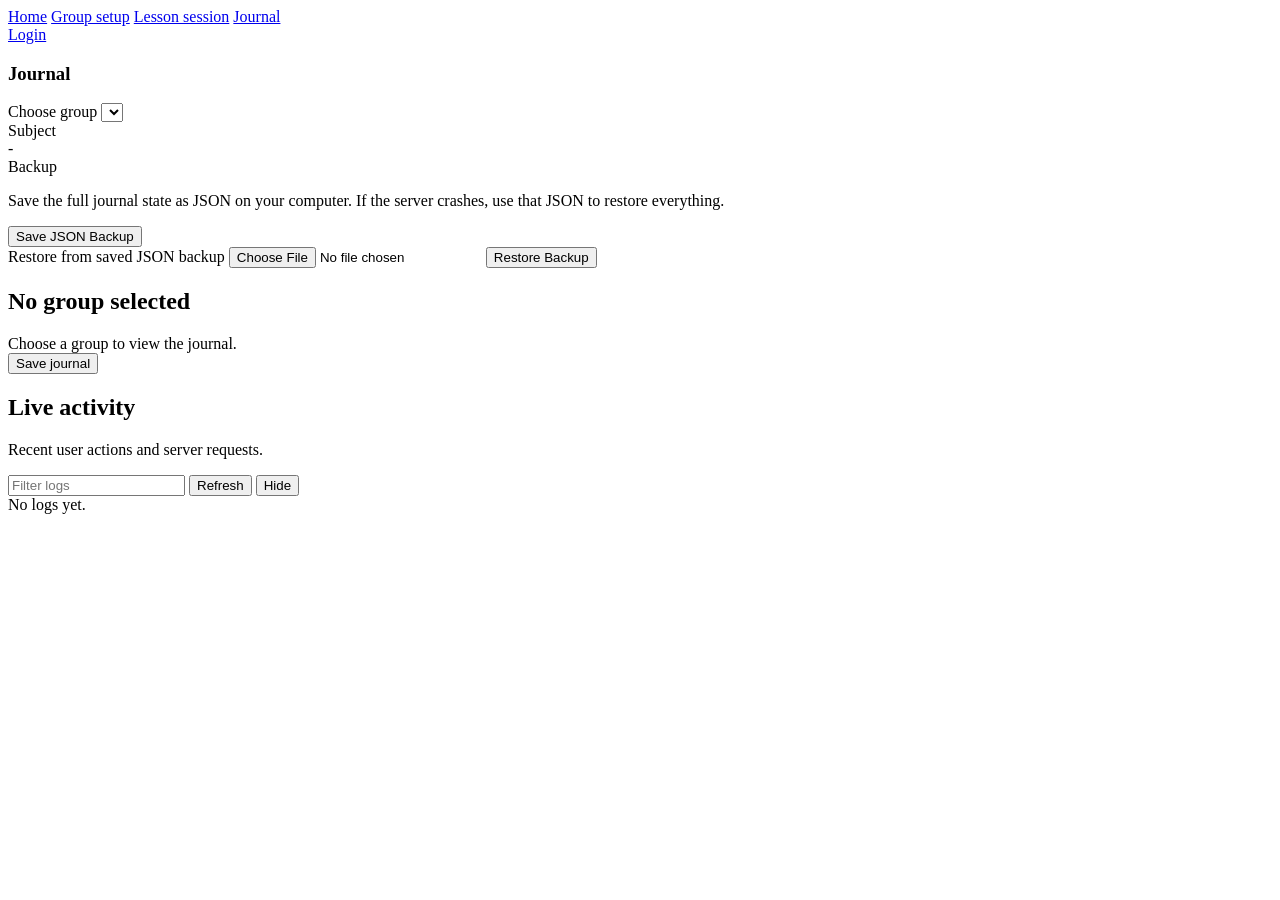
==== web/journal.html @ f9cf5c24 "Initial commit" ====
<!DOCTYPE html>
<html lang="en">
  <head>
    <meta charset="UTF-8" />
    <meta name="viewport" content="width=device-width, initial-scale=1.0" />
    <title>Journal</title>
    <link rel="stylesheet" href="/styles.css" />
  </head>
  <body>
    <main class="shell">
      <nav class="topbar panel">
        <div class="topbar-nav">
          <a href="/">Home</a>
          <a href="/manage.html">Group setup</a>
          <a href="/lesson.html">Lesson session</a>
          <a href="/journal.html" class="active">Journal</a>
        </div>
        <a class="topbar-action" href="/">Login</a>
      </nav>

      <section class="layout">
        <section class="panel">
          <h1>Journal</h1>

          <div class="stack">
            <label for="group-select">Choose group</label>
            <select id="group-select"></select>
          </div>

          <div class="stack">
            <label>Subject</label>
            <div id="group-subject" class="readout">-</div>
          </div>

          <div class="stack">
            <label>Backup</label>
            <p class="muted helper-text">Save the full journal state as JSON on your computer. If the server crashes, use that JSON to restore everything.</p>
            <button id="export-button" class="backup-action" type="button">Save JSON Backup</button>
          </div>

          <div class="stack restore-box">
            <label for="import-file">Restore from saved JSON backup</label>
            <input id="import-file" class="backup-file-input" type="file" accept="application/json" />
            <button id="import-button" class="backup-action" type="button">Restore Backup</button>
          </div>

          <p id="status" class="status"></p>
        </section>

        <section class="panel panel-wide">
          <div class="header-row">
            <div>
              <h2 id="group-title">No group selected</h2>
              <p id="lesson-date" class="muted"></p>
            </div>
          </div>

          <div id="empty-state" class="empty">Choose a group to view the journal.</div>

          <form id="records-form" class="hidden">
            <div class="table-wrap">
              <table>
                <thead>
                  <tr id="journal-head-row"></tr>
                </thead>
                <tbody id="journal-body"></tbody>
              </table>
            </div>
            <button type="submit">Save journal</button>
          </form>
        </section>
      </section>

      <section id="log-panel" class="panel log-panel">
        <div class="log-header">
          <div>
            <h2>Live activity</h2>
            <p class="muted">Recent user actions and server requests.</p>
          </div>
          <div class="log-controls">
            <input id="log-filter" type="text" placeholder="Filter logs" />
            <button id="log-refresh" type="button">Refresh</button>
            <button id="log-toggle" type="button">Hide</button>
          </div>
        </div>
        <div id="log-empty" class="muted">No logs yet.</div>
        <div id="log-list" class="log-list"></div>
      </section>
    </main>

    <script src="/auth.js" defer></script>
    <script src="/journal.js" defer></script>
    <script src="/logs.js" defer></script>
  </body>
</html>
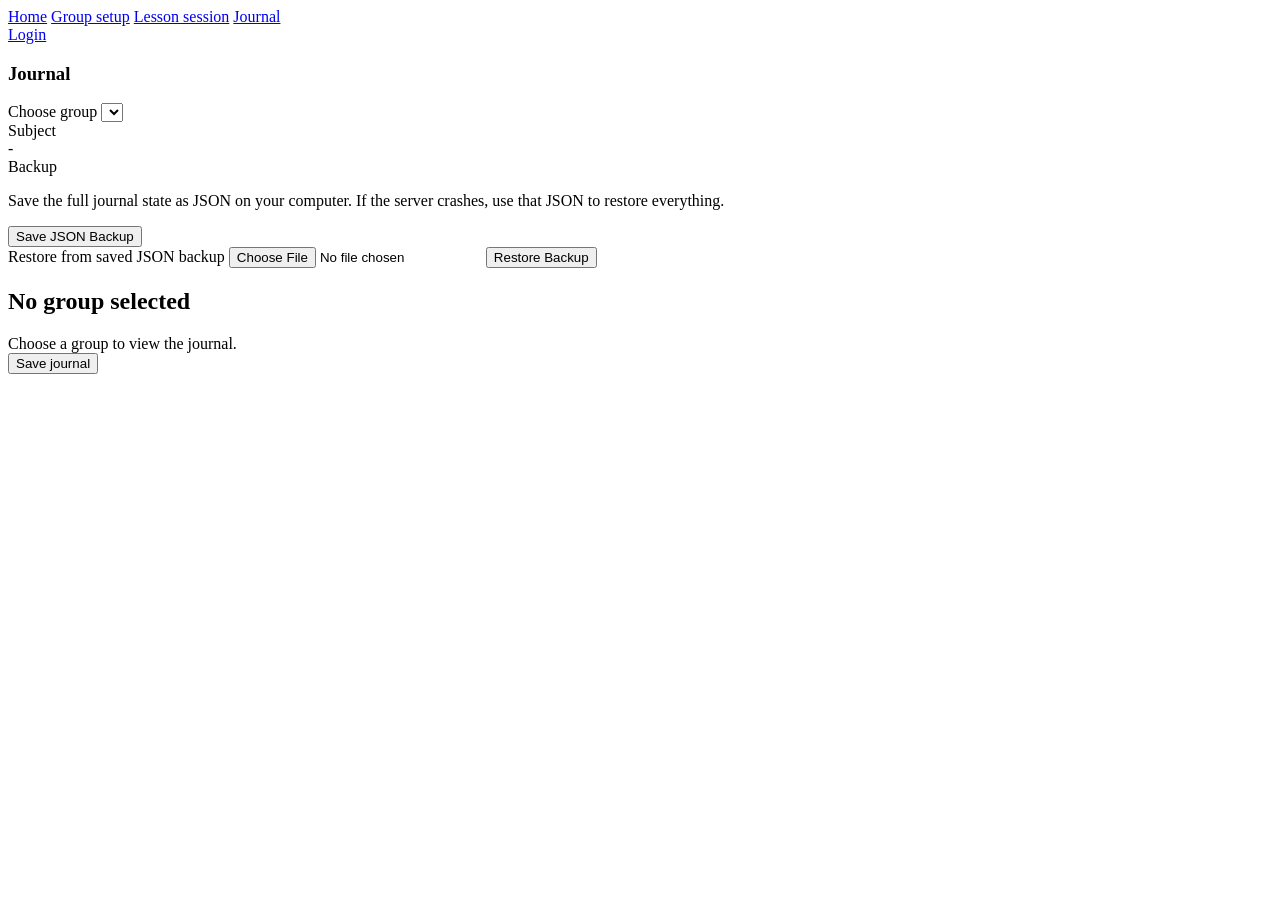
==== commit b0bffbfe: "Remove log activity feature" ====
--- a/web/journal.html
+++ b/web/journal.html
@@ -71,25 +71,9 @@
         </section>
       </section>
 
-      <section id="log-panel" class="panel log-panel">
-        <div class="log-header">
-          <div>
-            <h2>Live activity</h2>
-            <p class="muted">Recent user actions and server requests.</p>
-          </div>
-          <div class="log-controls">
-            <input id="log-filter" type="text" placeholder="Filter logs" />
-            <button id="log-refresh" type="button">Refresh</button>
-            <button id="log-toggle" type="button">Hide</button>
-          </div>
-        </div>
-        <div id="log-empty" class="muted">No logs yet.</div>
-        <div id="log-list" class="log-list"></div>
-      </section>
     </main>
 
     <script src="/auth.js" defer></script>
     <script src="/journal.js" defer></script>
-    <script src="/logs.js" defer></script>
   </body>
 </html>
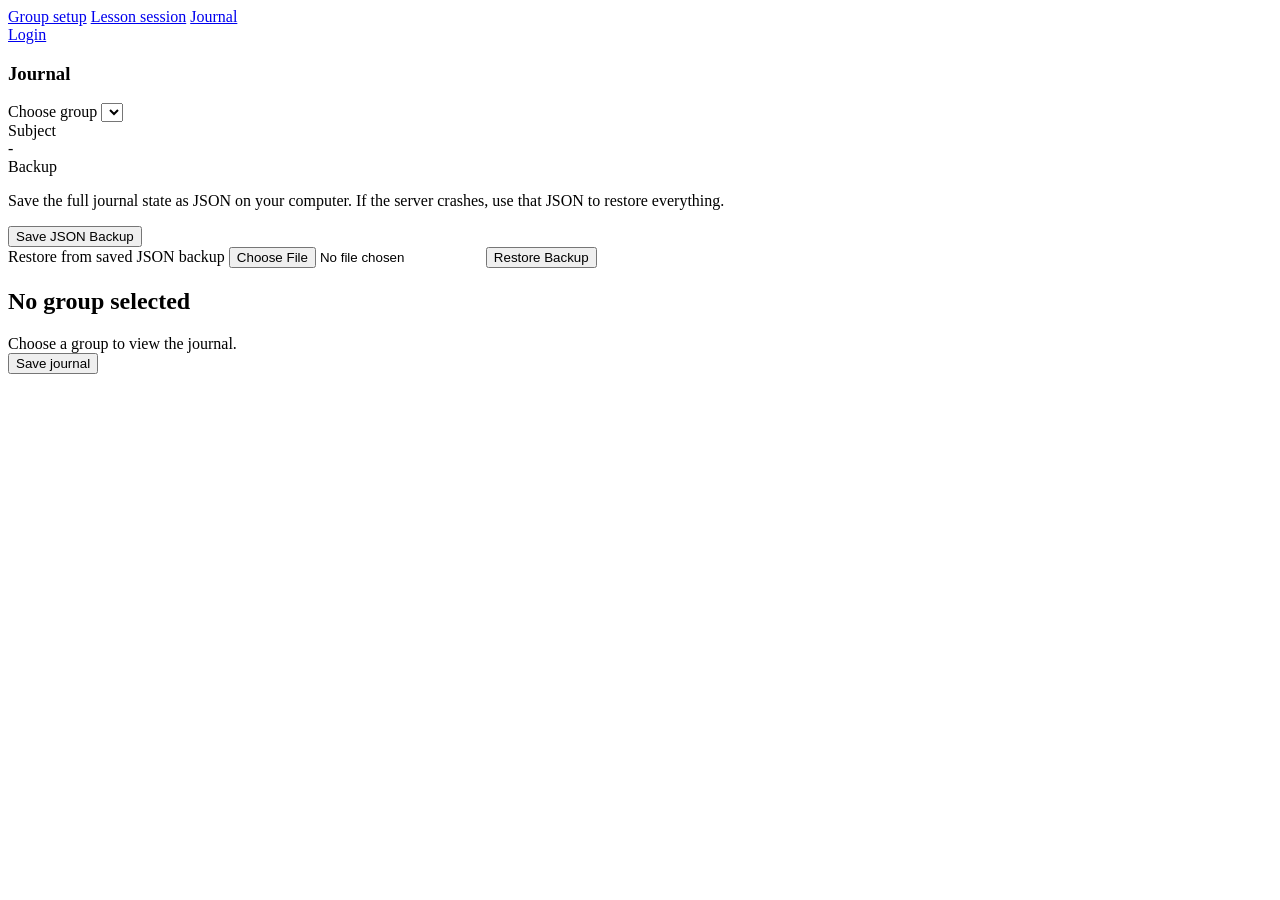
==== commit 2de3799f: "Streamline navigation and lesson flow" ====
--- a/web/journal.html
+++ b/web/journal.html
@@ -10,7 +10,6 @@
     <main class="shell">
       <nav class="topbar panel">
         <div class="topbar-nav">
-          <a href="/">Home</a>
           <a href="/manage.html">Group setup</a>
           <a href="/lesson.html">Lesson session</a>
           <a href="/journal.html" class="active">Journal</a>
